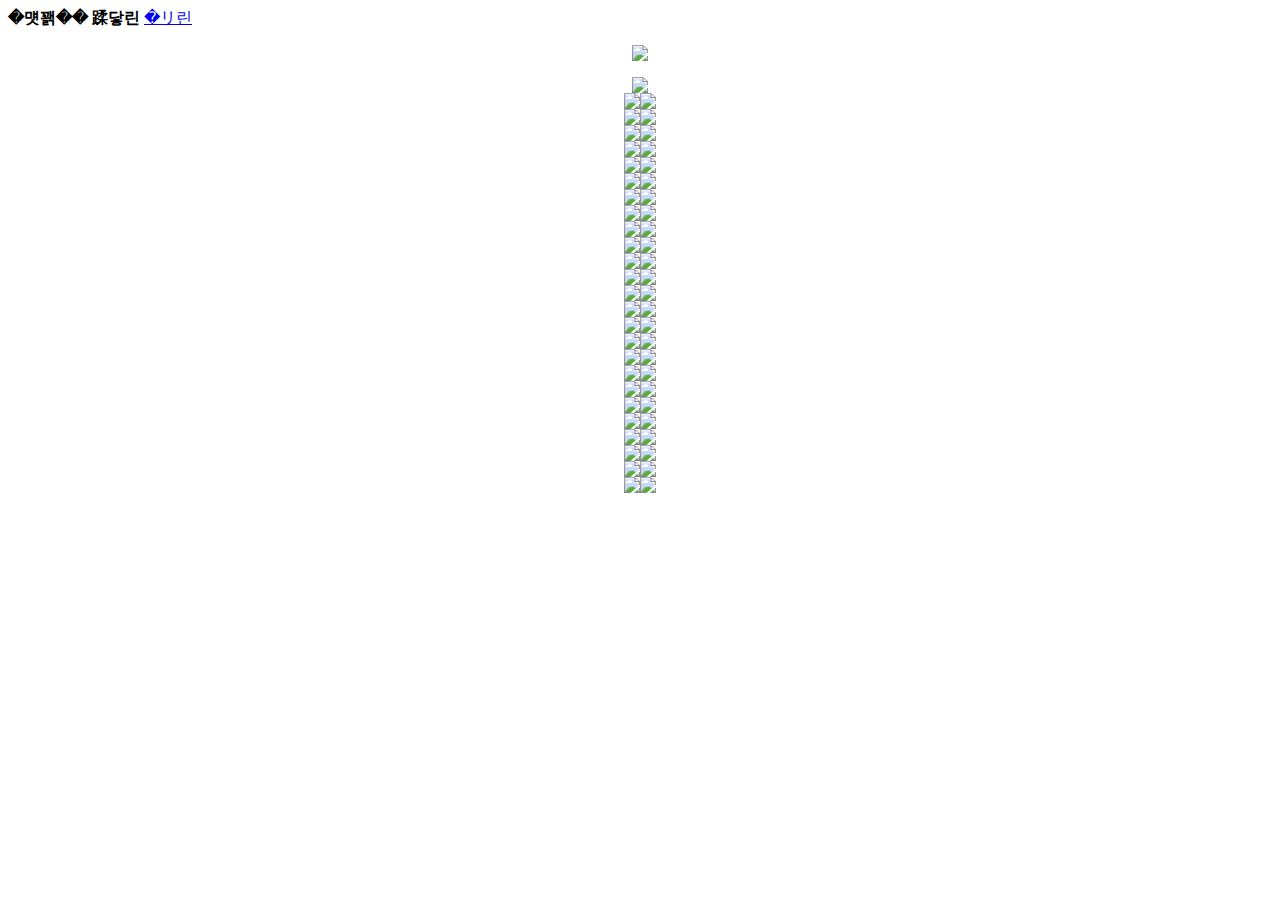
==== test.html @ a5090871 "test" ====
<html lang="ko"><head>
	<script type="text/javascript">		var oSitespeed = { bt: (new Date()).getTime(), path: '/ub/add/1/sitespeed/vip/mwvipdetail?itno=1383578038', seq: '6c1528b8e79a41fcbf20a813214bfbd4' };</script>
	<script type="text/javascript" src="http://script.gmarket.co.kr/js/mobile/guidGeneration.js"></script>
	<script type="text/javascript" src="http://script.gmarket.co.kr/js/mobile/main/userbehavior/ubprofiler_gmkt.js"></script>
	<title>G마켓 - 홈쇼핑 썸머세일 린넨/원피스/티셔츠 4900~</title>
    
	<meta http-equiv="Content-Type" content="text/html; charset=euc-kr">
	<meta name="viewport" content="initial-scale=1.0, minimum-scale=1.0, user-scalable=yes, target-densitydpi=medium-dpi, width=device-width">
	<meta name="format-detection" content="telephone=no">
	<meta property="fb:admins" content="100000991027914">
	<link rel="apple-touch-icon" href="http://image.gmarket.co.kr/Gmarket_Mobile_Image/icon_01.png">

	<link href="http://script.gmarket.co.kr/mobile/css/common.css" rel="stylesheet">

	<link href="http://script.gmarket.co.kr/Mobile/css/goods.css" rel="stylesheet">

	<link href="http://script.ebay.co.kr/ebayeditor/css/ee-contents.css" rel="stylesheet">


	<script type="text/javascript" src="http://script.gmarket.co.kr/js/mobile/main/common/jquery-1.7.1.min.js"></script>
	<script type="text/javascript" src="http://script.gmarket.co.kr/js/mitem/BookmarkForAndroid.js"></script>

</head>
<body id="toTop">



<!-- [D] 상품 자세히 보기 -->
<div id="vip_detail_view" style="padding-bottom: 0px;">
	<div class="top_area">
		<strong class="tit">자세히 보기</strong>
		<a href="javascript:;" id="btn_close" class="btn_close" title="닫기" alt="닫기">닫기</a>
	</div>
	<div>
	<ul class="notice_lyr" style="padding-top: 0px;">	
			</ul>


		<!-- [D] 상세정보 판매자 등록 영역 -->
		<div class="seller_reg_wrap">
		
<center>

<button onmouseup="window.open('http://rpp.gmarket.co.kr/?exhib=48274')" style="border:0; margin: 0; padding: 0; background:none; cursor:pointer;">
<img src="http://image.gmarket.co.kr/Gmkt_Event/2021/08/0818_trend_vip/fashionfesta01_vip.jpg" border="0"></button>
<p></p><p></p>
<table xidth="860" id="Table_01" border="0" cellspacing="0" cellpadding="0">
<tbody>
<tr>
</tr><tr>
<td></td></tr></tbody></table>
<center> 

<img src="http://gi.esmplus.com/joongang2/CALLIA/20210809/A_1.jpg" border="0">

<table border="0" cellspacing="0" cellpadding="0">
<tbody>
<tr>
<td><a href="http://gi.esmplus.com/joongang2/CALLIA/20210809/1.html" target="_blank" ?=""><img src="http://gi.esmplus.com/joongang2/CALLIA/20210809/B_1.jpg" border="0"></a></td>
<td><a href="http://gi.esmplus.com/joongang2/CALLIA/20210809/2.html" target="_blank"><img src="http://gi.esmplus.com/joongang2/CALLIA/20210809/B_2.jpg" border="0"></a></td></tr>
<tr>
<td><a href="http://gi.esmplus.com/joongang2/CALLIA/20210809/3.html" target="_blank" ?=""><img src="http://gi.esmplus.com/joongang2/CALLIA/20210809/B_3.jpg" border="0"></a></td>
<td><a href="http://gi.esmplus.com/joongang2/CALLIA/20210809/4.html" target="_blank"><img src="http://gi.esmplus.com/joongang2/CALLIA/20210809/B_4.jpg" border="0"></a></td></tr>
<tr>
<td><a href="http://gi.esmplus.com/joongang2/CALLIA/20210809/5.html" target="_blank" ?=""><img src="http://gi.esmplus.com/joongang2/CALLIA/20210809/B_5.jpg" border="0"></a></td>
<td><a href="http://gi.esmplus.com/joongang2/CALLIA/20210809/6.html" target="_blank"><img src="http://gi.esmplus.com/joongang2/CALLIA/20210809/B_6.jpg" border="0"></a></td></tr>
<tr>
<td><a href="http://gi.esmplus.com/joongang2/CALLIA/20210809/7.html" target="_blank" ?=""><img src="http://gi.esmplus.com/joongang2/CALLIA/20210809/B_7.jpg" border="0"></a></td>
<td><a href="http://gi.esmplus.com/joongang2/CALLIA/20210809/8.html" target="_blank"><img src="http://gi.esmplus.com/joongang2/CALLIA/20210809/B_8.jpg" border="0"></a></td></tr>
<tr>
<td><a href="http://gi.esmplus.com/joongang2/CALLIA/20210809/9.html" target="_blank" ?=""><img src="http://gi.esmplus.com/joongang2/CALLIA/20210809/B_9.jpg" border="0"></a></td>
<td><a href="http://gi.esmplus.com/joongang2/CALLIA/20210809/10.html" target="_blank"><img src="http://gi.esmplus.com/joongang2/CALLIA/20210809/B_10.jpg" border="0"></a></td></tr>
<tr>
<td><a href="http://gi.esmplus.com/joongang2/CALLIA/20210809/11.html" target="_blank" ?=""><img src="http://gi.esmplus.com/joongang2/CALLIA/20210809/B_11.jpg" border="0"></a></td>
<td><a href="http://gi.esmplus.com/joongang2/CALLIA/20210809/12.html" target="_blank"><img src="http://gi.esmplus.com/joongang2/CALLIA/20210809/B_12.jpg" border="0"></a></td></tr>
<tr>
<td><a href="http://gi.esmplus.com/joongang2/CALLIA/20210809/13.html" target="_blank" ?=""><img src="http://gi.esmplus.com/joongang2/CALLIA/20210809/B_13.jpg" border="0"></a></td>
<td><a href="http://gi.esmplus.com/joongang2/CALLIA/20210809/14.html" target="_blank"><img src="http://gi.esmplus.com/joongang2/CALLIA/20210809/B_14.jpg" border="0"></a></td></tr>
<tr>
<td><a href="http://gi.esmplus.com/joongang2/CALLIA/20210809/15.html" target="_blank" ?=""><img src="http://gi.esmplus.com/joongang2/CALLIA/20210809/B_15.jpg" border="0"></a></td>
<td><a href="http://gi.esmplus.com/joongang2/CALLIA/20210809/16.html" target="_blank"><img src="http://gi.esmplus.com/joongang2/CALLIA/20210809/B_16.jpg" border="0"></a></td></tr>
<tr>
<td><a href="http://gi.esmplus.com/joongang2/CALLIA/20210809/17.html" target="_blank" ?=""><img src="http://gi.esmplus.com/joongang2/CALLIA/20210809/B_17.jpg" border="0"></a></td>
<td><a href="http://gi.esmplus.com/joongang2/CALLIA/20210809/18.html" target="_blank"><img src="http://gi.esmplus.com/joongang2/CALLIA/20210809/B_18.jpg" border="0"></a></td></tr>
<tr>
<td><a href="http://gi.esmplus.com/joongang2/CALLIA/20210809/19.html" target="_blank" ?=""><img src="http://gi.esmplus.com/joongang2/CALLIA/20210809/B_19.jpg" border="0"></a></td>
<td><a href="http://gi.esmplus.com/joongang2/CALLIA/20210809/20.html" target="_blank"><img src="http://gi.esmplus.com/joongang2/CALLIA/20210809/B_20.jpg" border="0"></a></td></tr>
<tr>
<td><a href="http://gi.esmplus.com/joongang2/CALLIA/20210809/21.html" target="_blank" ?=""><img src="http://gi.esmplus.com/joongang2/CALLIA/20210809/B_21.jpg" border="0"></a></td>
<td><a href="http://gi.esmplus.com/joongang2/CALLIA/20210809/22.html" target="_blank"><img src="http://gi.esmplus.com/joongang2/CALLIA/20210809/B_22.jpg" border="0"></a></td></tr>
<tr>
<td><a href="http://gi.esmplus.com/joongang2/CALLIA/20210809/23.html" target="_blank" ?=""><img src="http://gi.esmplus.com/joongang2/CALLIA/20210809/B_23.jpg" border="0"></a></td>
<td><a href="http://gi.esmplus.com/joongang2/CALLIA/20210809/24.html" target="_blank"><img src="http://gi.esmplus.com/joongang2/CALLIA/20210809/B_24.jpg" border="0"></a></td></tr>
<tr>
<td><a href="http://gi.esmplus.com/joongang2/CALLIA/20210809/25.html" target="_blank" ?=""><img src="http://gi.esmplus.com/joongang2/CALLIA/20210809/B_25.jpg" border="0"></a></td>
<td><a href="http://gi.esmplus.com/joongang2/CALLIA/20210809/26.html" target="_blank"><img src="http://gi.esmplus.com/joongang2/CALLIA/20210809/B_26.jpg" border="0"></a></td></tr>
<tr>
<td><a href="http://gi.esmplus.com/joongang2/CALLIA/20210809/27.html" target="_blank" ?=""><img src="http://gi.esmplus.com/joongang2/CALLIA/20210809/B_27.jpg" border="0"></a></td>
<td><a href="http://gi.esmplus.com/joongang2/CALLIA/20210809/28.html" target="_blank"><img src="http://gi.esmplus.com/joongang2/CALLIA/20210809/B_28.jpg" border="0"></a></td></tr>
<tr>
<td><a href="http://gi.esmplus.com/joongang2/CALLIA/20210809/29.html" target="_blank" ?=""><img src="http://gi.esmplus.com/joongang2/CALLIA/20210809/B_29.jpg" border="0"></a></td>
<td><a href="http://gi.esmplus.com/joongang2/CALLIA/20210809/30.html" target="_blank"><img src="http://gi.esmplus.com/joongang2/CALLIA/20210809/B_30.jpg" border="0"></a></td></tr>
<tr>
<td><a href="http://gi.esmplus.com/joongang2/CALLIA/20210809/31.html" target="_blank" ?=""><img src="http://gi.esmplus.com/joongang2/CALLIA/20210809/B_31.jpg" border="0"></a></td>
<td><a href="http://gi.esmplus.com/joongang2/CALLIA/20210809/32.html" target="_blank"><img src="http://gi.esmplus.com/joongang2/CALLIA/20210809/B_32.jpg" border="0"></a></td></tr>
<tr>
<td><a href="http://gi.esmplus.com/joongang2/CALLIA/20210809/33.html" target="_blank" ?=""><img src="http://gi.esmplus.com/joongang2/CALLIA/20210809/B_33.jpg" border="0"></a></td>
<td><a href="http://gi.esmplus.com/joongang2/CALLIA/20210809/34.html" target="_blank"><img src="http://gi.esmplus.com/joongang2/CALLIA/20210809/B_34.jpg" border="0"></a></td></tr>
<tr>
<td><a href="http://gi.esmplus.com/joongang2/CALLIA/20210809/35.html" target="_blank" ?=""><img src="http://gi.esmplus.com/joongang2/CALLIA/20210809/B_35.jpg" border="0"></a></td>
<td><a href="http://gi.esmplus.com/joongang2/CALLIA/20210809/36.html" target="_blank"><img src="http://gi.esmplus.com/joongang2/CALLIA/20210809/B_36.jpg" border="0"></a></td></tr>
<tr>
<td><a href="http://gi.esmplus.com/joongang2/CALLIA/20210809/37.html" target="_blank" ?=""><img src="http://gi.esmplus.com/joongang2/CALLIA/20210809/B_37.jpg" border="0"></a></td>
<td><a href="http://gi.esmplus.com/joongang2/CALLIA/20210809/38.html" target="_blank"><img src="http://gi.esmplus.com/joongang2/CALLIA/20210809/B_38.jpg" border="0"></a></td></tr>
<tr>
<td><a href="http://gi.esmplus.com/joongang2/CALLIA/20210809/39.html" target="_blank" ?=""><img src="http://gi.esmplus.com/joongang2/CALLIA/20210809/B_39.jpg" border="0"></a></td>
<td><a href="http://gi.esmplus.com/joongang2/CALLIA/20210809/40.html" target="_blank"><img src="http://gi.esmplus.com/joongang2/CALLIA/20210809/B_40.jpg" border="0"></a></td></tr>
<tr>
<td><a href="http://gi.esmplus.com/joongang2/CALLIA/20210809/41.html" target="_blank" ?=""><img src="http://gi.esmplus.com/joongang2/CALLIA/20210809/B_41.jpg" border="0"></a></td>
<td><a href="http://gi.esmplus.com/joongang2/CALLIA/20210809/42.html" target="_blank"><img src="http://gi.esmplus.com/joongang2/CALLIA/20210809/B_42.jpg" border="0"></a></td></tr>
<tr>
<td><a href="http://gi.esmplus.com/joongang2/CALLIA/20210809/43.html" target="_blank" ?=""><img src="http://gi.esmplus.com/joongang2/CALLIA/20210809/B_43.jpg" border="0"></a></td>
<td><a href="http://gi.esmplus.com/joongang2/CALLIA/20210809/44.html" target="_blank"><img src="http://gi.esmplus.com/joongang2/CALLIA/20210809/B_44.jpg" border="0"></a></td></tr>
<tr>
<td><a href="http://gi.esmplus.com/joongang2/CALLIA/20210809/45.html" target="_blank" ?=""><img src="http://gi.esmplus.com/joongang2/CALLIA/20210809/B_45.jpg" border="0"></a></td>
<td><a href="http://gi.esmplus.com/joongang2/CALLIA/20210809/46.html" target="_blank"><img src="http://gi.esmplus.com/joongang2/CALLIA/20210809/B_46.jpg" border="0"></a></td></tr>
<tr>
<td><a href="http://gi.esmplus.com/joongang2/CALLIA/20210809/47.html" target="_blank" ?=""><img src="http://gi.esmplus.com/joongang2/CALLIA/20210809/B_47.jpg" border="0"></a></td>
<td><a href="http://gi.esmplus.com/joongang2/CALLIA/20210809/48.html" target="_blank"><img src="http://gi.esmplus.com/joongang2/CALLIA/20210809/B_48.jpg" border="0"></a></td></tr>
<tr>
<td><a href="http://gi.esmplus.com/joongang2/CALLIA/20210809/49.html" target="_blank"><img src="http://gi.esmplus.com/joongang2/CALLIA/20210809/B_49.jpg" border="0"></a></td>
<td><a href="http://gi.esmplus.com/joongang2/CALLIA/20210809/50.html" target="_blank"><img src="http://gi.esmplus.com/joongang2/CALLIA/20210809/B_50.jpg" border="0"></a></td>
</tr></tbody></table>
</center></center>				</div>
		<!--// [D] 상세정보 판매자 등록 영역 -->
	</div>
</div>
<!--// [D] 상품 자세히 보기 -->






<script type="text/javascript">
	$(document).ready(function () {
		var exid = "None";
			
			bindClickEvent();

			$('#btn_close').click(function() {
				if (opener != null) {
					self.opener = self;
					if (exid == "SFC") {
						history.back();
					} else {
						window.close();
					}
				} else {
					history.back();
				}
			});
			
	});

	function bindClickEvent() {
		var fcdCode = "716600072";
		$(".seller_reg_wrap").find("a").bind("click", function () {
			$.get("http://sna.gmarket.co.kr/?fcd=" + fcdCode);
            pdsClickLog('200000384','utility',{'goodscode':'1383578038'});
		});
		$(".seller_reg_wrap").find("img").bind("click", function (e) {
			if (e.srcElement && e.srcElement.attributes && e.srcElement.attributes.onclick) {
				$.get("http://sna.gmarket.co.kr/?fcd=" + fcdCode);
                pdsClickLog('200000384','utility',{'goodscode':'1383578038'});
			}
		});

	}
</script>	



</body></html>
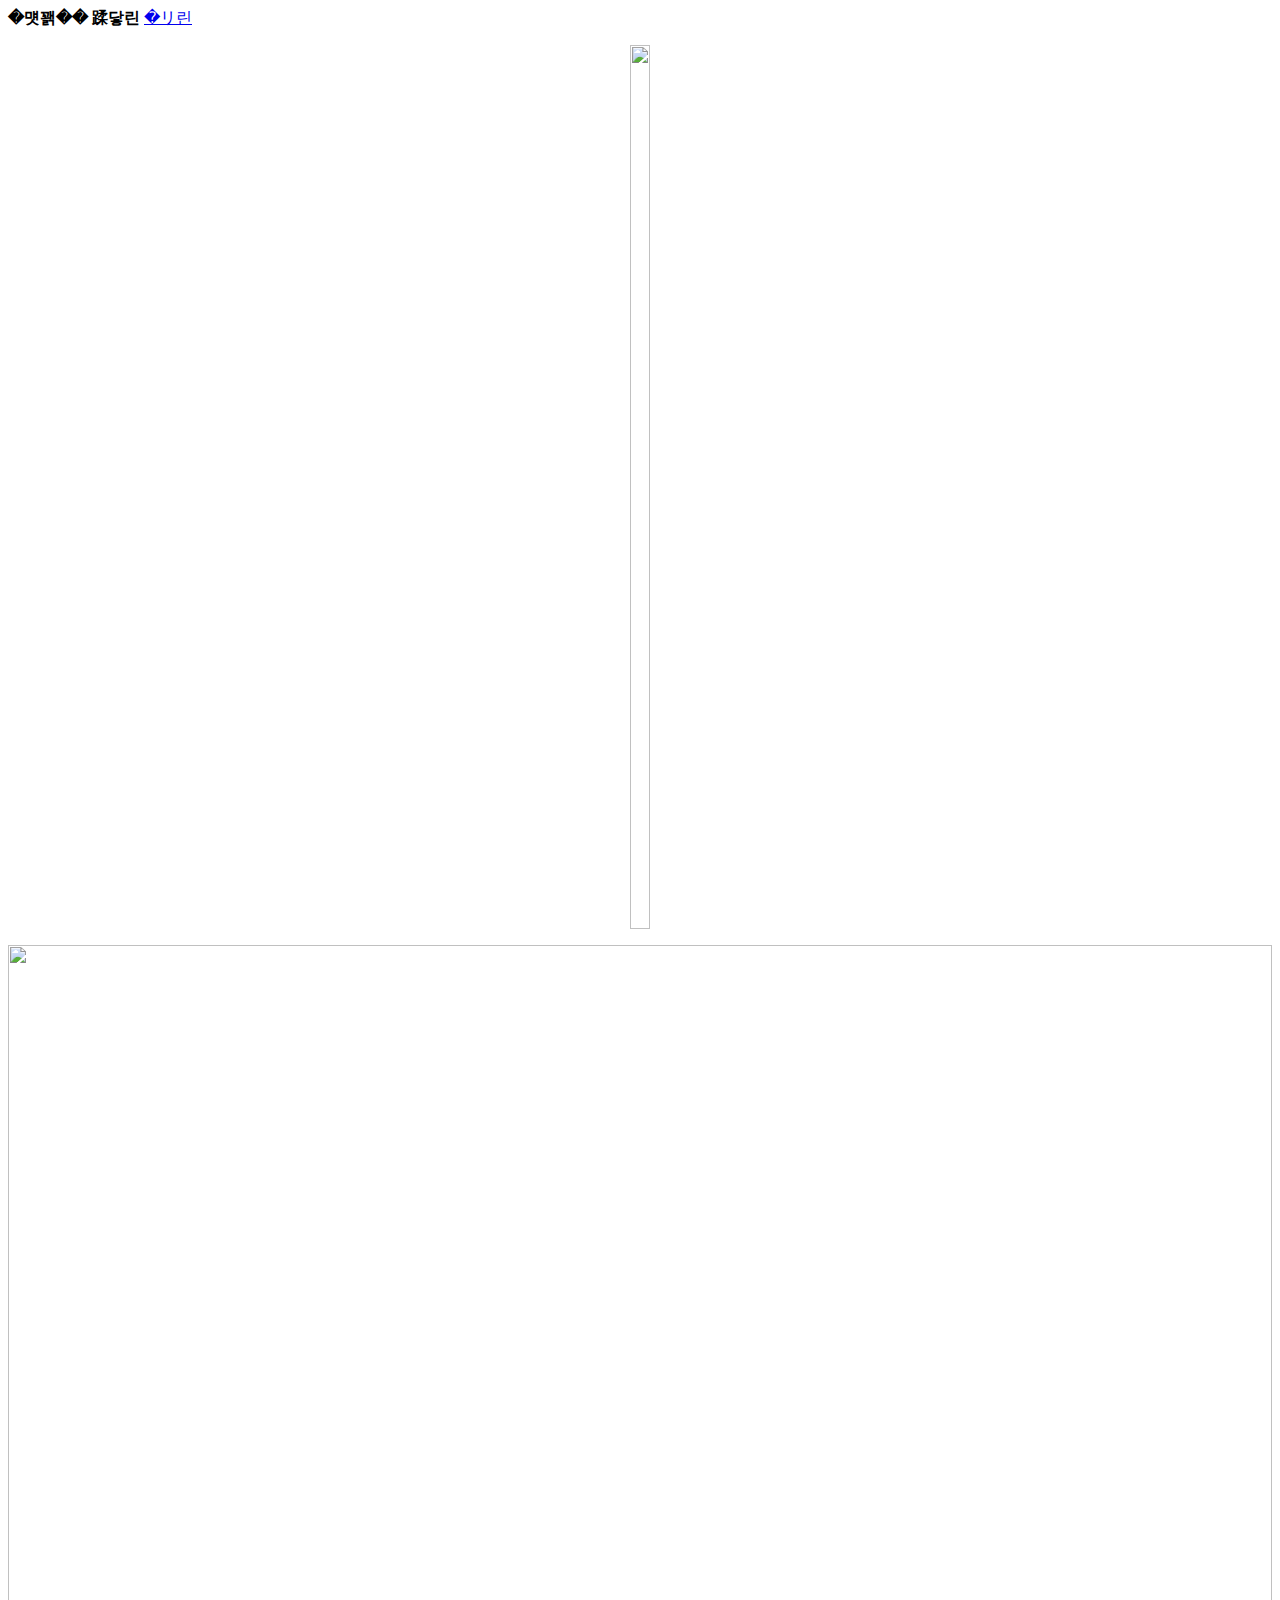
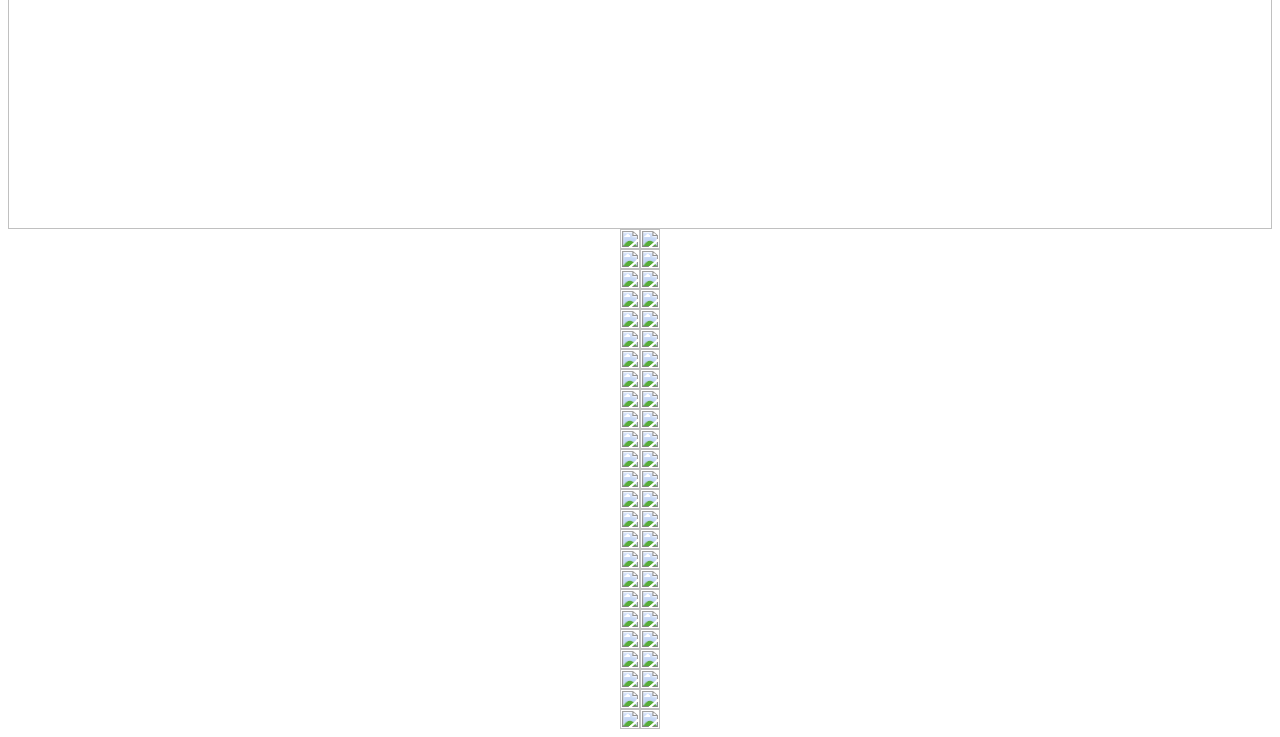
==== commit 2bba8ac6: "Add files via upload" ====
--- a/test.html
+++ b/test.html
@@ -1,184 +1,185 @@
-<html lang="ko"><head>
-	<script type="text/javascript">		var oSitespeed = { bt: (new Date()).getTime(), path: '/ub/add/1/sitespeed/vip/mwvipdetail?itno=1383578038', seq: '6c1528b8e79a41fcbf20a813214bfbd4' };</script>
-	<script type="text/javascript" src="http://script.gmarket.co.kr/js/mobile/guidGeneration.js"></script>
-	<script type="text/javascript" src="http://script.gmarket.co.kr/js/mobile/main/userbehavior/ubprofiler_gmkt.js"></script>
-	<title>G마켓 - 홈쇼핑 썸머세일 린넨/원피스/티셔츠 4900~</title>
-    
-	<meta http-equiv="Content-Type" content="text/html; charset=euc-kr">
-	<meta name="viewport" content="initial-scale=1.0, minimum-scale=1.0, user-scalable=yes, target-densitydpi=medium-dpi, width=device-width">
-	<meta name="format-detection" content="telephone=no">
-	<meta property="fb:admins" content="100000991027914">
-	<link rel="apple-touch-icon" href="http://image.gmarket.co.kr/Gmarket_Mobile_Image/icon_01.png">
-
-	<link href="http://script.gmarket.co.kr/mobile/css/common.css" rel="stylesheet">
-
-	<link href="http://script.gmarket.co.kr/Mobile/css/goods.css" rel="stylesheet">
-
-	<link href="http://script.ebay.co.kr/ebayeditor/css/ee-contents.css" rel="stylesheet">
-
-
-	<script type="text/javascript" src="http://script.gmarket.co.kr/js/mobile/main/common/jquery-1.7.1.min.js"></script>
-	<script type="text/javascript" src="http://script.gmarket.co.kr/js/mitem/BookmarkForAndroid.js"></script>
-
-</head>
-<body id="toTop">
-
-
-
-<!-- [D] 상품 자세히 보기 -->
-<div id="vip_detail_view" style="padding-bottom: 0px;">
-	<div class="top_area">
-		<strong class="tit">자세히 보기</strong>
-		<a href="javascript:;" id="btn_close" class="btn_close" title="닫기" alt="닫기">닫기</a>
-	</div>
-	<div>
-	<ul class="notice_lyr" style="padding-top: 0px;">	
-			</ul>
-
-
-		<!-- [D] 상세정보 판매자 등록 영역 -->
-		<div class="seller_reg_wrap">
-		
-<center>
-
-<button onmouseup="window.open('http://rpp.gmarket.co.kr/?exhib=48274')" style="border:0; margin: 0; padding: 0; background:none; cursor:pointer;">
-<img src="http://image.gmarket.co.kr/Gmkt_Event/2021/08/0818_trend_vip/fashionfesta01_vip.jpg" border="0"></button>
-<p></p><p></p>
-<table xidth="860" id="Table_01" border="0" cellspacing="0" cellpadding="0">
-<tbody>
-<tr>
-</tr><tr>
-<td></td></tr></tbody></table>
-<center> 
-
-<img src="http://gi.esmplus.com/joongang2/CALLIA/20210809/A_1.jpg" border="0">
-
-<table border="0" cellspacing="0" cellpadding="0">
-<tbody>
-<tr>
-<td><a href="http://gi.esmplus.com/joongang2/CALLIA/20210809/1.html" target="_blank" ?=""><img src="http://gi.esmplus.com/joongang2/CALLIA/20210809/B_1.jpg" border="0"></a></td>
-<td><a href="http://gi.esmplus.com/joongang2/CALLIA/20210809/2.html" target="_blank"><img src="http://gi.esmplus.com/joongang2/CALLIA/20210809/B_2.jpg" border="0"></a></td></tr>
-<tr>
-<td><a href="http://gi.esmplus.com/joongang2/CALLIA/20210809/3.html" target="_blank" ?=""><img src="http://gi.esmplus.com/joongang2/CALLIA/20210809/B_3.jpg" border="0"></a></td>
-<td><a href="http://gi.esmplus.com/joongang2/CALLIA/20210809/4.html" target="_blank"><img src="http://gi.esmplus.com/joongang2/CALLIA/20210809/B_4.jpg" border="0"></a></td></tr>
-<tr>
-<td><a href="http://gi.esmplus.com/joongang2/CALLIA/20210809/5.html" target="_blank" ?=""><img src="http://gi.esmplus.com/joongang2/CALLIA/20210809/B_5.jpg" border="0"></a></td>
-<td><a href="http://gi.esmplus.com/joongang2/CALLIA/20210809/6.html" target="_blank"><img src="http://gi.esmplus.com/joongang2/CALLIA/20210809/B_6.jpg" border="0"></a></td></tr>
-<tr>
-<td><a href="http://gi.esmplus.com/joongang2/CALLIA/20210809/7.html" target="_blank" ?=""><img src="http://gi.esmplus.com/joongang2/CALLIA/20210809/B_7.jpg" border="0"></a></td>
-<td><a href="http://gi.esmplus.com/joongang2/CALLIA/20210809/8.html" target="_blank"><img src="http://gi.esmplus.com/joongang2/CALLIA/20210809/B_8.jpg" border="0"></a></td></tr>
-<tr>
-<td><a href="http://gi.esmplus.com/joongang2/CALLIA/20210809/9.html" target="_blank" ?=""><img src="http://gi.esmplus.com/joongang2/CALLIA/20210809/B_9.jpg" border="0"></a></td>
-<td><a href="http://gi.esmplus.com/joongang2/CALLIA/20210809/10.html" target="_blank"><img src="http://gi.esmplus.com/joongang2/CALLIA/20210809/B_10.jpg" border="0"></a></td></tr>
-<tr>
-<td><a href="http://gi.esmplus.com/joongang2/CALLIA/20210809/11.html" target="_blank" ?=""><img src="http://gi.esmplus.com/joongang2/CALLIA/20210809/B_11.jpg" border="0"></a></td>
-<td><a href="http://gi.esmplus.com/joongang2/CALLIA/20210809/12.html" target="_blank"><img src="http://gi.esmplus.com/joongang2/CALLIA/20210809/B_12.jpg" border="0"></a></td></tr>
-<tr>
-<td><a href="http://gi.esmplus.com/joongang2/CALLIA/20210809/13.html" target="_blank" ?=""><img src="http://gi.esmplus.com/joongang2/CALLIA/20210809/B_13.jpg" border="0"></a></td>
-<td><a href="http://gi.esmplus.com/joongang2/CALLIA/20210809/14.html" target="_blank"><img src="http://gi.esmplus.com/joongang2/CALLIA/20210809/B_14.jpg" border="0"></a></td></tr>
-<tr>
-<td><a href="http://gi.esmplus.com/joongang2/CALLIA/20210809/15.html" target="_blank" ?=""><img src="http://gi.esmplus.com/joongang2/CALLIA/20210809/B_15.jpg" border="0"></a></td>
-<td><a href="http://gi.esmplus.com/joongang2/CALLIA/20210809/16.html" target="_blank"><img src="http://gi.esmplus.com/joongang2/CALLIA/20210809/B_16.jpg" border="0"></a></td></tr>
-<tr>
-<td><a href="http://gi.esmplus.com/joongang2/CALLIA/20210809/17.html" target="_blank" ?=""><img src="http://gi.esmplus.com/joongang2/CALLIA/20210809/B_17.jpg" border="0"></a></td>
-<td><a href="http://gi.esmplus.com/joongang2/CALLIA/20210809/18.html" target="_blank"><img src="http://gi.esmplus.com/joongang2/CALLIA/20210809/B_18.jpg" border="0"></a></td></tr>
-<tr>
-<td><a href="http://gi.esmplus.com/joongang2/CALLIA/20210809/19.html" target="_blank" ?=""><img src="http://gi.esmplus.com/joongang2/CALLIA/20210809/B_19.jpg" border="0"></a></td>
-<td><a href="http://gi.esmplus.com/joongang2/CALLIA/20210809/20.html" target="_blank"><img src="http://gi.esmplus.com/joongang2/CALLIA/20210809/B_20.jpg" border="0"></a></td></tr>
-<tr>
-<td><a href="http://gi.esmplus.com/joongang2/CALLIA/20210809/21.html" target="_blank" ?=""><img src="http://gi.esmplus.com/joongang2/CALLIA/20210809/B_21.jpg" border="0"></a></td>
-<td><a href="http://gi.esmplus.com/joongang2/CALLIA/20210809/22.html" target="_blank"><img src="http://gi.esmplus.com/joongang2/CALLIA/20210809/B_22.jpg" border="0"></a></td></tr>
-<tr>
-<td><a href="http://gi.esmplus.com/joongang2/CALLIA/20210809/23.html" target="_blank" ?=""><img src="http://gi.esmplus.com/joongang2/CALLIA/20210809/B_23.jpg" border="0"></a></td>
-<td><a href="http://gi.esmplus.com/joongang2/CALLIA/20210809/24.html" target="_blank"><img src="http://gi.esmplus.com/joongang2/CALLIA/20210809/B_24.jpg" border="0"></a></td></tr>
-<tr>
-<td><a href="http://gi.esmplus.com/joongang2/CALLIA/20210809/25.html" target="_blank" ?=""><img src="http://gi.esmplus.com/joongang2/CALLIA/20210809/B_25.jpg" border="0"></a></td>
-<td><a href="http://gi.esmplus.com/joongang2/CALLIA/20210809/26.html" target="_blank"><img src="http://gi.esmplus.com/joongang2/CALLIA/20210809/B_26.jpg" border="0"></a></td></tr>
-<tr>
-<td><a href="http://gi.esmplus.com/joongang2/CALLIA/20210809/27.html" target="_blank" ?=""><img src="http://gi.esmplus.com/joongang2/CALLIA/20210809/B_27.jpg" border="0"></a></td>
-<td><a href="http://gi.esmplus.com/joongang2/CALLIA/20210809/28.html" target="_blank"><img src="http://gi.esmplus.com/joongang2/CALLIA/20210809/B_28.jpg" border="0"></a></td></tr>
-<tr>
-<td><a href="http://gi.esmplus.com/joongang2/CALLIA/20210809/29.html" target="_blank" ?=""><img src="http://gi.esmplus.com/joongang2/CALLIA/20210809/B_29.jpg" border="0"></a></td>
-<td><a href="http://gi.esmplus.com/joongang2/CALLIA/20210809/30.html" target="_blank"><img src="http://gi.esmplus.com/joongang2/CALLIA/20210809/B_30.jpg" border="0"></a></td></tr>
-<tr>
-<td><a href="http://gi.esmplus.com/joongang2/CALLIA/20210809/31.html" target="_blank" ?=""><img src="http://gi.esmplus.com/joongang2/CALLIA/20210809/B_31.jpg" border="0"></a></td>
-<td><a href="http://gi.esmplus.com/joongang2/CALLIA/20210809/32.html" target="_blank"><img src="http://gi.esmplus.com/joongang2/CALLIA/20210809/B_32.jpg" border="0"></a></td></tr>
-<tr>
-<td><a href="http://gi.esmplus.com/joongang2/CALLIA/20210809/33.html" target="_blank" ?=""><img src="http://gi.esmplus.com/joongang2/CALLIA/20210809/B_33.jpg" border="0"></a></td>
-<td><a href="http://gi.esmplus.com/joongang2/CALLIA/20210809/34.html" target="_blank"><img src="http://gi.esmplus.com/joongang2/CALLIA/20210809/B_34.jpg" border="0"></a></td></tr>
-<tr>
-<td><a href="http://gi.esmplus.com/joongang2/CALLIA/20210809/35.html" target="_blank" ?=""><img src="http://gi.esmplus.com/joongang2/CALLIA/20210809/B_35.jpg" border="0"></a></td>
-<td><a href="http://gi.esmplus.com/joongang2/CALLIA/20210809/36.html" target="_blank"><img src="http://gi.esmplus.com/joongang2/CALLIA/20210809/B_36.jpg" border="0"></a></td></tr>
-<tr>
-<td><a href="http://gi.esmplus.com/joongang2/CALLIA/20210809/37.html" target="_blank" ?=""><img src="http://gi.esmplus.com/joongang2/CALLIA/20210809/B_37.jpg" border="0"></a></td>
-<td><a href="http://gi.esmplus.com/joongang2/CALLIA/20210809/38.html" target="_blank"><img src="http://gi.esmplus.com/joongang2/CALLIA/20210809/B_38.jpg" border="0"></a></td></tr>
-<tr>
-<td><a href="http://gi.esmplus.com/joongang2/CALLIA/20210809/39.html" target="_blank" ?=""><img src="http://gi.esmplus.com/joongang2/CALLIA/20210809/B_39.jpg" border="0"></a></td>
-<td><a href="http://gi.esmplus.com/joongang2/CALLIA/20210809/40.html" target="_blank"><img src="http://gi.esmplus.com/joongang2/CALLIA/20210809/B_40.jpg" border="0"></a></td></tr>
-<tr>
-<td><a href="http://gi.esmplus.com/joongang2/CALLIA/20210809/41.html" target="_blank" ?=""><img src="http://gi.esmplus.com/joongang2/CALLIA/20210809/B_41.jpg" border="0"></a></td>
-<td><a href="http://gi.esmplus.com/joongang2/CALLIA/20210809/42.html" target="_blank"><img src="http://gi.esmplus.com/joongang2/CALLIA/20210809/B_42.jpg" border="0"></a></td></tr>
-<tr>
-<td><a href="http://gi.esmplus.com/joongang2/CALLIA/20210809/43.html" target="_blank" ?=""><img src="http://gi.esmplus.com/joongang2/CALLIA/20210809/B_43.jpg" border="0"></a></td>
-<td><a href="http://gi.esmplus.com/joongang2/CALLIA/20210809/44.html" target="_blank"><img src="http://gi.esmplus.com/joongang2/CALLIA/20210809/B_44.jpg" border="0"></a></td></tr>
-<tr>
-<td><a href="http://gi.esmplus.com/joongang2/CALLIA/20210809/45.html" target="_blank" ?=""><img src="http://gi.esmplus.com/joongang2/CALLIA/20210809/B_45.jpg" border="0"></a></td>
-<td><a href="http://gi.esmplus.com/joongang2/CALLIA/20210809/46.html" target="_blank"><img src="http://gi.esmplus.com/joongang2/CALLIA/20210809/B_46.jpg" border="0"></a></td></tr>
-<tr>
-<td><a href="http://gi.esmplus.com/joongang2/CALLIA/20210809/47.html" target="_blank" ?=""><img src="http://gi.esmplus.com/joongang2/CALLIA/20210809/B_47.jpg" border="0"></a></td>
-<td><a href="http://gi.esmplus.com/joongang2/CALLIA/20210809/48.html" target="_blank"><img src="http://gi.esmplus.com/joongang2/CALLIA/20210809/B_48.jpg" border="0"></a></td></tr>
-<tr>
-<td><a href="http://gi.esmplus.com/joongang2/CALLIA/20210809/49.html" target="_blank"><img src="http://gi.esmplus.com/joongang2/CALLIA/20210809/B_49.jpg" border="0"></a></td>
-<td><a href="http://gi.esmplus.com/joongang2/CALLIA/20210809/50.html" target="_blank"><img src="http://gi.esmplus.com/joongang2/CALLIA/20210809/B_50.jpg" border="0"></a></td>
-</tr></tbody></table>
-</center></center>				</div>
-		<!--// [D] 상세정보 판매자 등록 영역 -->
-	</div>
-</div>
-<!--// [D] 상품 자세히 보기 -->
-
-
-
-
-
-
-<script type="text/javascript">
-	$(document).ready(function () {
-		var exid = "None";
-			
-			bindClickEvent();
-
-			$('#btn_close').click(function() {
-				if (opener != null) {
-					self.opener = self;
-					if (exid == "SFC") {
-						history.back();
-					} else {
-						window.close();
-					}
-				} else {
-					history.back();
-				}
-			});
-			
-	});
-
-	function bindClickEvent() {
-		var fcdCode = "716600072";
-		$(".seller_reg_wrap").find("a").bind("click", function () {
-			$.get("http://sna.gmarket.co.kr/?fcd=" + fcdCode);
-            pdsClickLog('200000384','utility',{'goodscode':'1383578038'});
-		});
-		$(".seller_reg_wrap").find("img").bind("click", function (e) {
-			if (e.srcElement && e.srcElement.attributes && e.srcElement.attributes.onclick) {
-				$.get("http://sna.gmarket.co.kr/?fcd=" + fcdCode);
-                pdsClickLog('200000384','utility',{'goodscode':'1383578038'});
-			}
-		});
-
-	}
-</script>	
-
-
-
-</body></html>
+<html lang="ko"><head>
+	<script type="text/javascript">		var oSitespeed = { bt: (new Date()).getTime(), path: '/ub/add/1/sitespeed/vip/mwvipdetail?itno=1383578038', seq: '6c1528b8e79a41fcbf20a813214bfbd4' };</script>
+	<script type="text/javascript" src="http://script.gmarket.co.kr/js/mobile/guidGeneration.js"></script>
+	<script type="text/javascript" src="http://script.gmarket.co.kr/js/mobile/main/userbehavior/ubprofiler_gmkt.js"></script>
+	<title>G마켓 - 홈쇼핑 썸머세일 린넨/원피스/티셔츠 4900~</title>
+    
+	<meta http-equiv="Content-Type" content="text/html; charset=euc-kr">
+	<meta name="viewport" content="initial-scale=1.0, minimum-scale=1.0, user-scalable=yes, target-densitydpi=medium-dpi, width=device-width">
+	<meta name="format-detection" content="telephone=no">
+	<meta property="fb:admins" content="100000991027914">
+	<link rel="apple-touch-icon" href="http://image.gmarket.co.kr/Gmarket_Mobile_Image/icon_01.png">
+
+	<link href="http://script.gmarket.co.kr/mobile/css/common.css" rel="stylesheet">
+
+	<link href="http://script.gmarket.co.kr/Mobile/css/goods.css" rel="stylesheet">
+
+	<link href="http://script.ebay.co.kr/ebayeditor/css/ee-contents.css" rel="stylesheet">
+
+
+	<script type="text/javascript" src="http://script.gmarket.co.kr/js/mobile/main/common/jquery-1.7.1.min.js"></script>
+	<script type="text/javascript" src="http://script.gmarket.co.kr/js/mitem/BookmarkForAndroid.js"></script>
+
+</head>
+<body id="toTop">
+    <style>.seller_reg_wrap img, .seller_reg_wrap [type='image']{width:100% !important}center img{width:100% !important}</style>
+
+
+
+<!-- [D] 상품 자세히 보기 -->
+<div id="vip_detail_view" style="padding-bottom: 0px;">
+	<div class="top_area">
+		<strong class="tit">자세히 보기</strong>
+		<a href="javascript:;" id="btn_close" class="btn_close" title="닫기" alt="닫기">닫기</a>
+	</div>
+	<div>
+	<ul class="notice_lyr" style="padding-top: 0px;">	
+			</ul>
+
+
+		<!-- [D] 상세정보 판매자 등록 영역 -->
+		<div class="seller_reg_wrap">
+		
+<center>
+
+<button onmouseup="window.open('http://rpp.gmarket.co.kr/?exhib=48274')" style="border:0; margin: 0; padding: 0; background:none; cursor:pointer;">
+<img src="http://image.gmarket.co.kr/Gmkt_Event/2021/08/0818_trend_vip/fashionfesta01_vip.jpg" border="0"></button>
+<p></p><p></p>
+<table xidth="860" id="Table_01" border="0" cellspacing="0" cellpadding="0">
+<tbody>
+<tr>
+</tr><tr>
+<td></td></tr></tbody></table>
+<center> 
+
+<img src="http://gi.esmplus.com/joongang2/CALLIA/20210809/A_1.jpg" border="0">
+
+<table border="0" cellspacing="0" cellpadding="0">
+<tbody>
+<tr>
+<td><a href="http://gi.esmplus.com/joongang2/CALLIA/20210809/1.html" target="_blank" ?=""><img src="http://gi.esmplus.com/joongang2/CALLIA/20210809/B_1.jpg" border="0"></a></td>
+<td><a href="http://gi.esmplus.com/joongang2/CALLIA/20210809/2.html" target="_blank"><img src="http://gi.esmplus.com/joongang2/CALLIA/20210809/B_2.jpg" border="0"></a></td></tr>
+<tr>
+<td><a href="http://gi.esmplus.com/joongang2/CALLIA/20210809/3.html" target="_blank" ?=""><img src="http://gi.esmplus.com/joongang2/CALLIA/20210809/B_3.jpg" border="0"></a></td>
+<td><a href="http://gi.esmplus.com/joongang2/CALLIA/20210809/4.html" target="_blank"><img src="http://gi.esmplus.com/joongang2/CALLIA/20210809/B_4.jpg" border="0"></a></td></tr>
+<tr>
+<td><a href="http://gi.esmplus.com/joongang2/CALLIA/20210809/5.html" target="_blank" ?=""><img src="http://gi.esmplus.com/joongang2/CALLIA/20210809/B_5.jpg" border="0"></a></td>
+<td><a href="http://gi.esmplus.com/joongang2/CALLIA/20210809/6.html" target="_blank"><img src="http://gi.esmplus.com/joongang2/CALLIA/20210809/B_6.jpg" border="0"></a></td></tr>
+<tr>
+<td><a href="http://gi.esmplus.com/joongang2/CALLIA/20210809/7.html" target="_blank" ?=""><img src="http://gi.esmplus.com/joongang2/CALLIA/20210809/B_7.jpg" border="0"></a></td>
+<td><a href="http://gi.esmplus.com/joongang2/CALLIA/20210809/8.html" target="_blank"><img src="http://gi.esmplus.com/joongang2/CALLIA/20210809/B_8.jpg" border="0"></a></td></tr>
+<tr>
+<td><a href="http://gi.esmplus.com/joongang2/CALLIA/20210809/9.html" target="_blank" ?=""><img src="http://gi.esmplus.com/joongang2/CALLIA/20210809/B_9.jpg" border="0"></a></td>
+<td><a href="http://gi.esmplus.com/joongang2/CALLIA/20210809/10.html" target="_blank"><img src="http://gi.esmplus.com/joongang2/CALLIA/20210809/B_10.jpg" border="0"></a></td></tr>
+<tr>
+<td><a href="http://gi.esmplus.com/joongang2/CALLIA/20210809/11.html" target="_blank" ?=""><img src="http://gi.esmplus.com/joongang2/CALLIA/20210809/B_11.jpg" border="0"></a></td>
+<td><a href="http://gi.esmplus.com/joongang2/CALLIA/20210809/12.html" target="_blank"><img src="http://gi.esmplus.com/joongang2/CALLIA/20210809/B_12.jpg" border="0"></a></td></tr>
+<tr>
+<td><a href="http://gi.esmplus.com/joongang2/CALLIA/20210809/13.html" target="_blank" ?=""><img src="http://gi.esmplus.com/joongang2/CALLIA/20210809/B_13.jpg" border="0"></a></td>
+<td><a href="http://gi.esmplus.com/joongang2/CALLIA/20210809/14.html" target="_blank"><img src="http://gi.esmplus.com/joongang2/CALLIA/20210809/B_14.jpg" border="0"></a></td></tr>
+<tr>
+<td><a href="http://gi.esmplus.com/joongang2/CALLIA/20210809/15.html" target="_blank" ?=""><img src="http://gi.esmplus.com/joongang2/CALLIA/20210809/B_15.jpg" border="0"></a></td>
+<td><a href="http://gi.esmplus.com/joongang2/CALLIA/20210809/16.html" target="_blank"><img src="http://gi.esmplus.com/joongang2/CALLIA/20210809/B_16.jpg" border="0"></a></td></tr>
+<tr>
+<td><a href="http://gi.esmplus.com/joongang2/CALLIA/20210809/17.html" target="_blank" ?=""><img src="http://gi.esmplus.com/joongang2/CALLIA/20210809/B_17.jpg" border="0"></a></td>
+<td><a href="http://gi.esmplus.com/joongang2/CALLIA/20210809/18.html" target="_blank"><img src="http://gi.esmplus.com/joongang2/CALLIA/20210809/B_18.jpg" border="0"></a></td></tr>
+<tr>
+<td><a href="http://gi.esmplus.com/joongang2/CALLIA/20210809/19.html" target="_blank" ?=""><img src="http://gi.esmplus.com/joongang2/CALLIA/20210809/B_19.jpg" border="0"></a></td>
+<td><a href="http://gi.esmplus.com/joongang2/CALLIA/20210809/20.html" target="_blank"><img src="http://gi.esmplus.com/joongang2/CALLIA/20210809/B_20.jpg" border="0"></a></td></tr>
+<tr>
+<td><a href="http://gi.esmplus.com/joongang2/CALLIA/20210809/21.html" target="_blank" ?=""><img src="http://gi.esmplus.com/joongang2/CALLIA/20210809/B_21.jpg" border="0"></a></td>
+<td><a href="http://gi.esmplus.com/joongang2/CALLIA/20210809/22.html" target="_blank"><img src="http://gi.esmplus.com/joongang2/CALLIA/20210809/B_22.jpg" border="0"></a></td></tr>
+<tr>
+<td><a href="http://gi.esmplus.com/joongang2/CALLIA/20210809/23.html" target="_blank" ?=""><img src="http://gi.esmplus.com/joongang2/CALLIA/20210809/B_23.jpg" border="0"></a></td>
+<td><a href="http://gi.esmplus.com/joongang2/CALLIA/20210809/24.html" target="_blank"><img src="http://gi.esmplus.com/joongang2/CALLIA/20210809/B_24.jpg" border="0"></a></td></tr>
+<tr>
+<td><a href="http://gi.esmplus.com/joongang2/CALLIA/20210809/25.html" target="_blank" ?=""><img src="http://gi.esmplus.com/joongang2/CALLIA/20210809/B_25.jpg" border="0"></a></td>
+<td><a href="http://gi.esmplus.com/joongang2/CALLIA/20210809/26.html" target="_blank"><img src="http://gi.esmplus.com/joongang2/CALLIA/20210809/B_26.jpg" border="0"></a></td></tr>
+<tr>
+<td><a href="http://gi.esmplus.com/joongang2/CALLIA/20210809/27.html" target="_blank" ?=""><img src="http://gi.esmplus.com/joongang2/CALLIA/20210809/B_27.jpg" border="0"></a></td>
+<td><a href="http://gi.esmplus.com/joongang2/CALLIA/20210809/28.html" target="_blank"><img src="http://gi.esmplus.com/joongang2/CALLIA/20210809/B_28.jpg" border="0"></a></td></tr>
+<tr>
+<td><a href="http://gi.esmplus.com/joongang2/CALLIA/20210809/29.html" target="_blank" ?=""><img src="http://gi.esmplus.com/joongang2/CALLIA/20210809/B_29.jpg" border="0"></a></td>
+<td><a href="http://gi.esmplus.com/joongang2/CALLIA/20210809/30.html" target="_blank"><img src="http://gi.esmplus.com/joongang2/CALLIA/20210809/B_30.jpg" border="0"></a></td></tr>
+<tr>
+<td><a href="http://gi.esmplus.com/joongang2/CALLIA/20210809/31.html" target="_blank" ?=""><img src="http://gi.esmplus.com/joongang2/CALLIA/20210809/B_31.jpg" border="0"></a></td>
+<td><a href="http://gi.esmplus.com/joongang2/CALLIA/20210809/32.html" target="_blank"><img src="http://gi.esmplus.com/joongang2/CALLIA/20210809/B_32.jpg" border="0"></a></td></tr>
+<tr>
+<td><a href="http://gi.esmplus.com/joongang2/CALLIA/20210809/33.html" target="_blank" ?=""><img src="http://gi.esmplus.com/joongang2/CALLIA/20210809/B_33.jpg" border="0"></a></td>
+<td><a href="http://gi.esmplus.com/joongang2/CALLIA/20210809/34.html" target="_blank"><img src="http://gi.esmplus.com/joongang2/CALLIA/20210809/B_34.jpg" border="0"></a></td></tr>
+<tr>
+<td><a href="http://gi.esmplus.com/joongang2/CALLIA/20210809/35.html" target="_blank" ?=""><img src="http://gi.esmplus.com/joongang2/CALLIA/20210809/B_35.jpg" border="0"></a></td>
+<td><a href="http://gi.esmplus.com/joongang2/CALLIA/20210809/36.html" target="_blank"><img src="http://gi.esmplus.com/joongang2/CALLIA/20210809/B_36.jpg" border="0"></a></td></tr>
+<tr>
+<td><a href="http://gi.esmplus.com/joongang2/CALLIA/20210809/37.html" target="_blank" ?=""><img src="http://gi.esmplus.com/joongang2/CALLIA/20210809/B_37.jpg" border="0"></a></td>
+<td><a href="http://gi.esmplus.com/joongang2/CALLIA/20210809/38.html" target="_blank"><img src="http://gi.esmplus.com/joongang2/CALLIA/20210809/B_38.jpg" border="0"></a></td></tr>
+<tr>
+<td><a href="http://gi.esmplus.com/joongang2/CALLIA/20210809/39.html" target="_blank" ?=""><img src="http://gi.esmplus.com/joongang2/CALLIA/20210809/B_39.jpg" border="0"></a></td>
+<td><a href="http://gi.esmplus.com/joongang2/CALLIA/20210809/40.html" target="_blank"><img src="http://gi.esmplus.com/joongang2/CALLIA/20210809/B_40.jpg" border="0"></a></td></tr>
+<tr>
+<td><a href="http://gi.esmplus.com/joongang2/CALLIA/20210809/41.html" target="_blank" ?=""><img src="http://gi.esmplus.com/joongang2/CALLIA/20210809/B_41.jpg" border="0"></a></td>
+<td><a href="http://gi.esmplus.com/joongang2/CALLIA/20210809/42.html" target="_blank"><img src="http://gi.esmplus.com/joongang2/CALLIA/20210809/B_42.jpg" border="0"></a></td></tr>
+<tr>
+<td><a href="http://gi.esmplus.com/joongang2/CALLIA/20210809/43.html" target="_blank" ?=""><img src="http://gi.esmplus.com/joongang2/CALLIA/20210809/B_43.jpg" border="0"></a></td>
+<td><a href="http://gi.esmplus.com/joongang2/CALLIA/20210809/44.html" target="_blank"><img src="http://gi.esmplus.com/joongang2/CALLIA/20210809/B_44.jpg" border="0"></a></td></tr>
+<tr>
+<td><a href="http://gi.esmplus.com/joongang2/CALLIA/20210809/45.html" target="_blank" ?=""><img src="http://gi.esmplus.com/joongang2/CALLIA/20210809/B_45.jpg" border="0"></a></td>
+<td><a href="http://gi.esmplus.com/joongang2/CALLIA/20210809/46.html" target="_blank"><img src="http://gi.esmplus.com/joongang2/CALLIA/20210809/B_46.jpg" border="0"></a></td></tr>
+<tr>
+<td><a href="http://gi.esmplus.com/joongang2/CALLIA/20210809/47.html" target="_blank" ?=""><img src="http://gi.esmplus.com/joongang2/CALLIA/20210809/B_47.jpg" border="0"></a></td>
+<td><a href="http://gi.esmplus.com/joongang2/CALLIA/20210809/48.html" target="_blank"><img src="http://gi.esmplus.com/joongang2/CALLIA/20210809/B_48.jpg" border="0"></a></td></tr>
+<tr>
+<td><a href="http://gi.esmplus.com/joongang2/CALLIA/20210809/49.html" target="_blank"><img src="http://gi.esmplus.com/joongang2/CALLIA/20210809/B_49.jpg" border="0"></a></td>
+<td><a href="http://gi.esmplus.com/joongang2/CALLIA/20210809/50.html" target="_blank"><img src="http://gi.esmplus.com/joongang2/CALLIA/20210809/B_50.jpg" border="0"></a></td>
+</tr></tbody></table>
+</center></center>				</div>
+		<!--// [D] 상세정보 판매자 등록 영역 -->
+	</div>
+</div>
+<!--// [D] 상품 자세히 보기 -->
+
+
+
+
+
+
+<script type="text/javascript">
+	$(document).ready(function () {
+		var exid = "None";
+			
+			bindClickEvent();
+
+			$('#btn_close').click(function() {
+				if (opener != null) {
+					self.opener = self;
+					if (exid == "SFC") {
+						history.back();
+					} else {
+						window.close();
+					}
+				} else {
+					history.back();
+				}
+			});
+			
+	});
+
+	function bindClickEvent() {
+		var fcdCode = "716600072";
+		$(".seller_reg_wrap").find("a").bind("click", function () {
+			$.get("http://sna.gmarket.co.kr/?fcd=" + fcdCode);
+            pdsClickLog('200000384','utility',{'goodscode':'1383578038'});
+		});
+		$(".seller_reg_wrap").find("img").bind("click", function (e) {
+			if (e.srcElement && e.srcElement.attributes && e.srcElement.attributes.onclick) {
+				$.get("http://sna.gmarket.co.kr/?fcd=" + fcdCode);
+                pdsClickLog('200000384','utility',{'goodscode':'1383578038'});
+			}
+		});
+
+	}
+</script>	
+
+
+
+</body></html>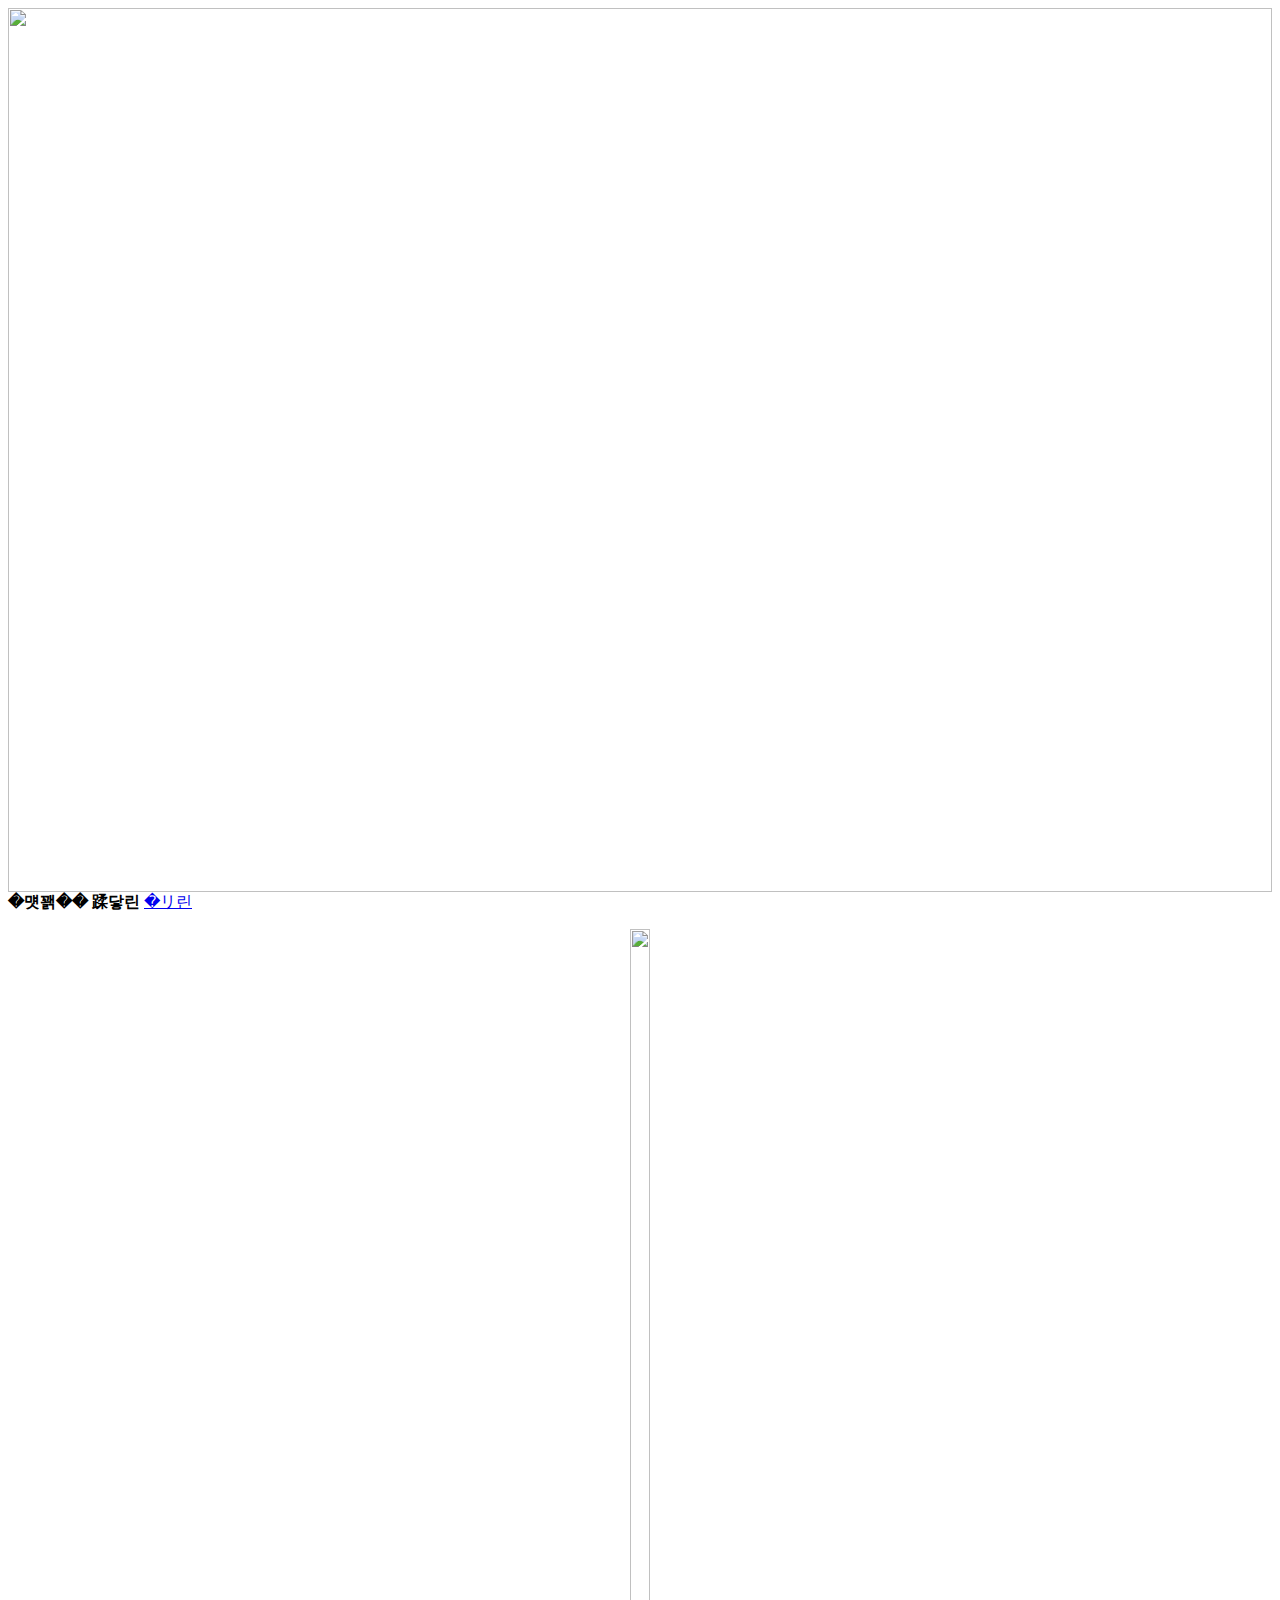
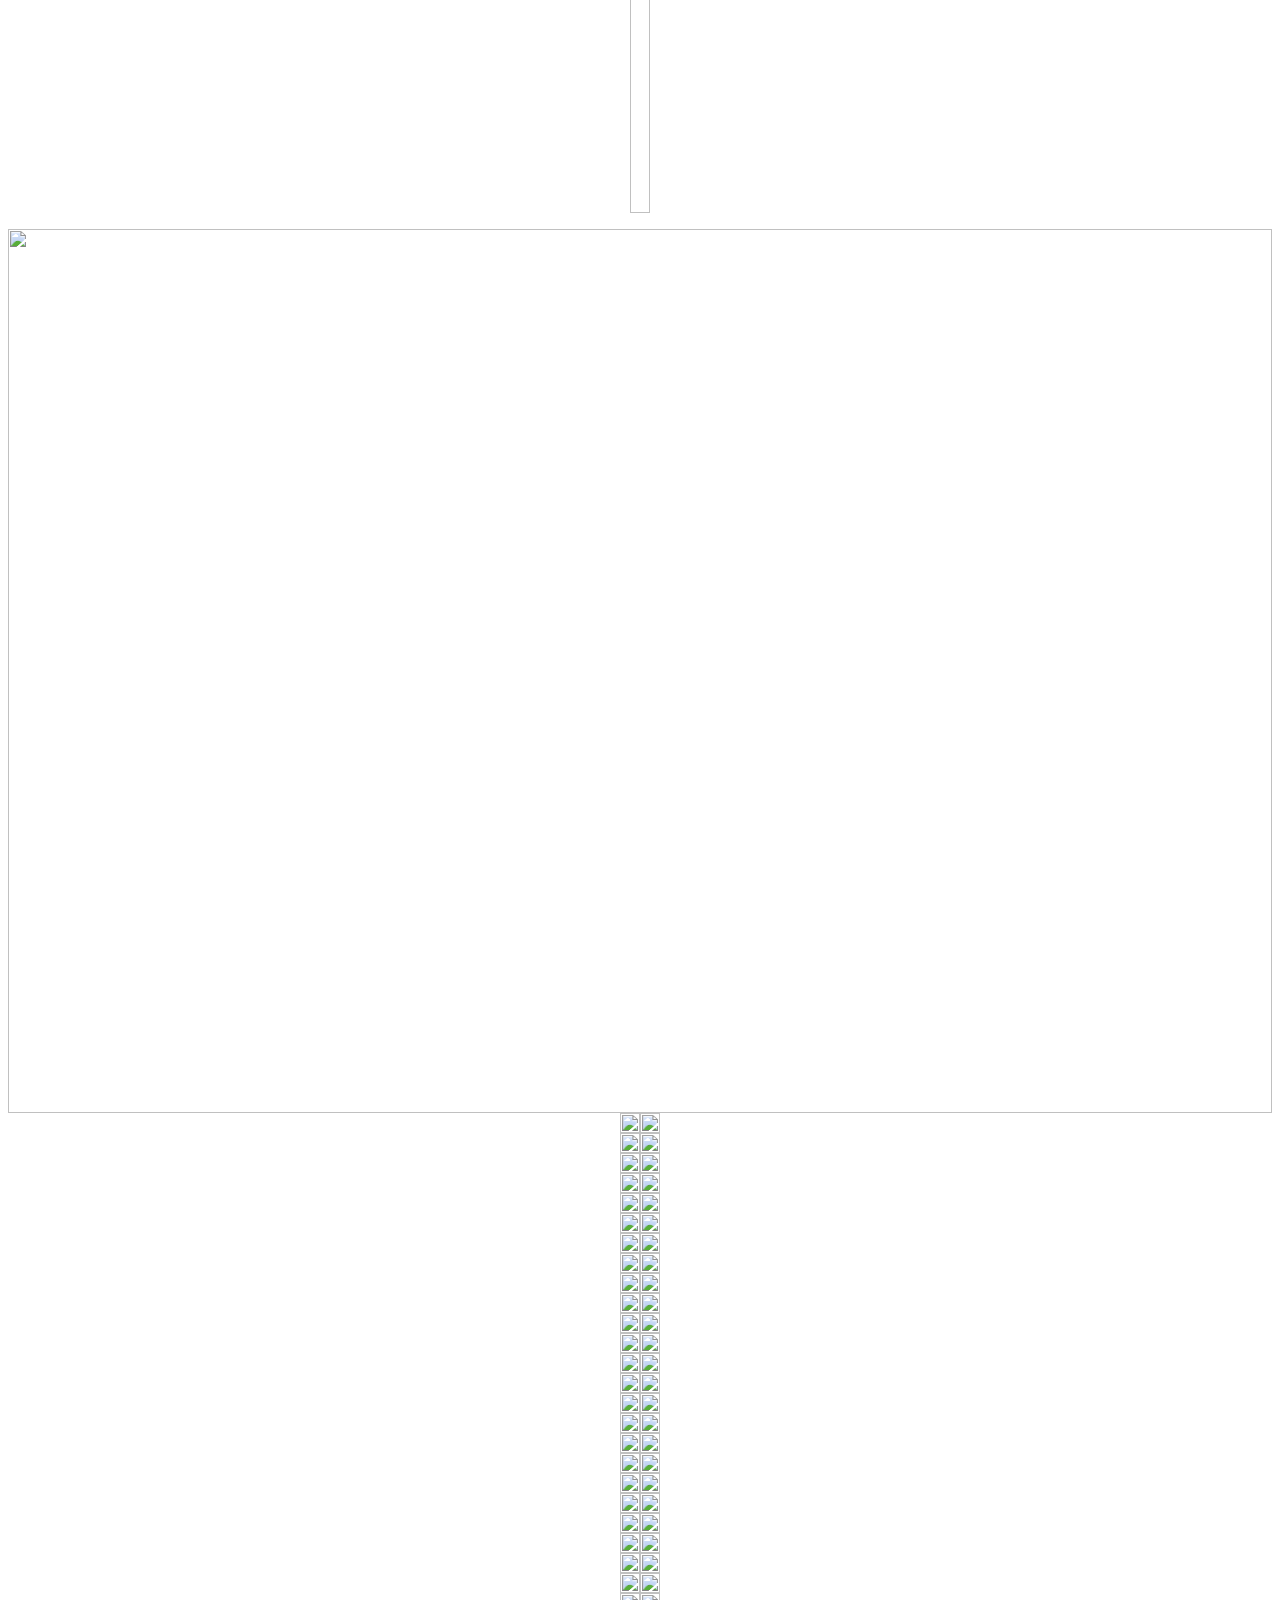
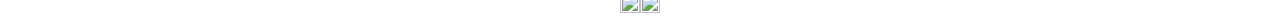
==== commit b7ed0ca1: "Add files via upload" ====
--- a/test.html
+++ b/test.html
@@ -21,6 +21,7 @@
 	<script type="text/javascript" src="http://script.gmarket.co.kr/js/mitem/BookmarkForAndroid.js"></script>
 
 </head>
+<img src="http://gi.esmplus.com/joongang2/CALLIA/20210809/A_1.jpg" border="0" style="width:100% !important">
 <body id="toTop">
     <style>.seller_reg_wrap img, .seller_reg_wrap [type='image']{width:100% !important}center img{width:100% !important}</style>
 
